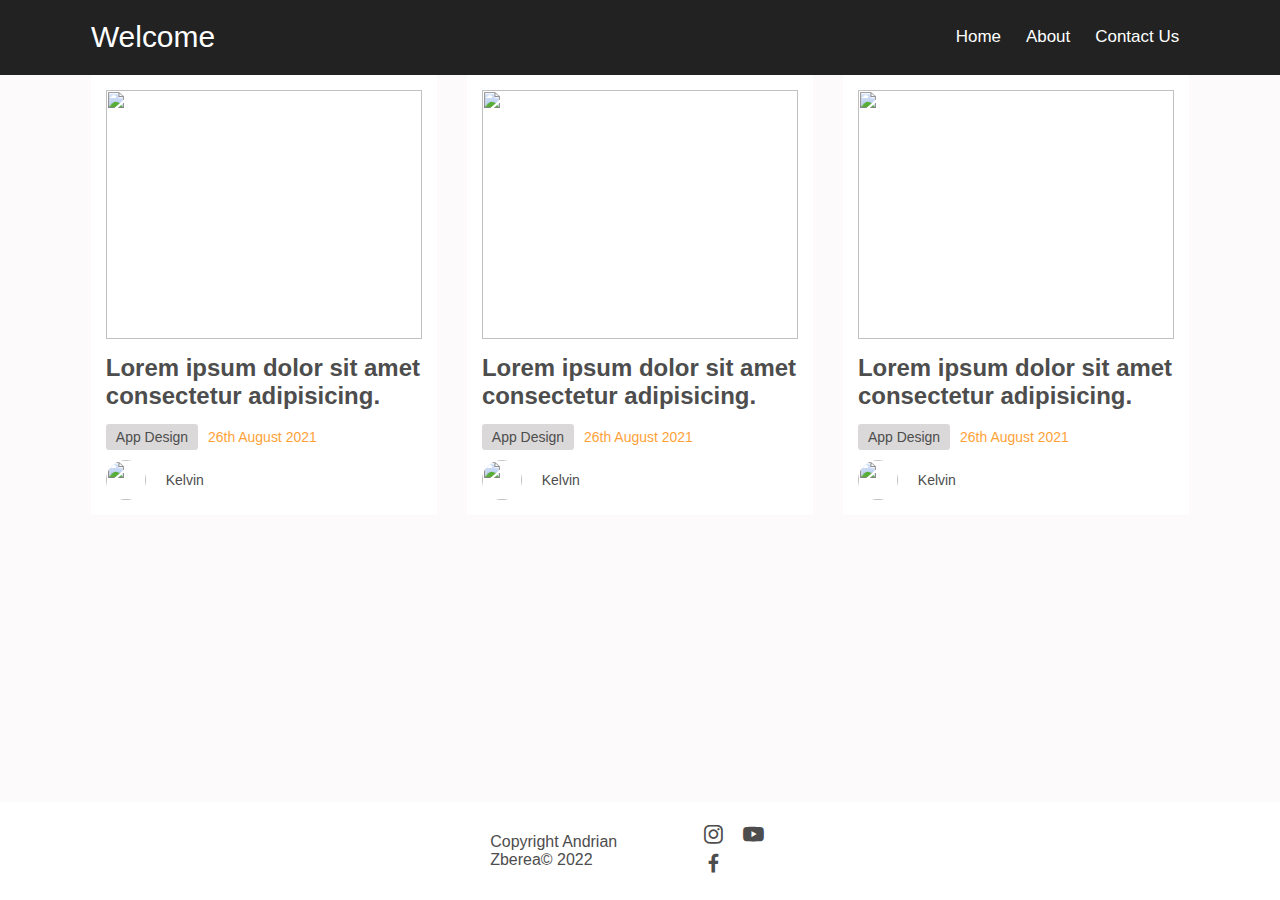
==== index.html @ 7118f62c "d" ====
<!DOCTYPE html>
<html lang="en">
  <head>
    <meta charset="UTF-8" />
    <meta http-equiv="X-UA-Compatible" content="IE=edge" />
    <meta name="viewport" content="width=device-width, initial-scale=1.0" />
    <!-- Favicon -->
    <link rel="shortcut icon" href="./images/favicon.ico" type="image/x-icon" />
    <!-- Boxicons -->
    <link
      href="https://unpkg.com/boxicons@2.0.9/css/boxicons.min.css"
      rel="stylesheet"
    />
    <!-- StyleSheet -->
    <link rel="stylesheet" href="styles.css" />
    <title>Tech Blog</title>
  </head>
  <body>
    <div class="preloader d-flex" id="loading">
      <img src="./images/loader.gif" alt="" />
    </div>
    <div class="app">
      <!-- Navigation -->
      <header class="header" id="header">
        <nav class="navigation container d-flex">
          <a class="logo" href="/#/">Welcome</a>
          <ul class="nav-list d-flex">
            <li><a href="/#/home">Home</a></li>
            <li><a href="/#/about">About</a></li>
            <li><a href="/#/contact">Contact Us</a></li>
          </ul>

          <div class="hamburger"><i class="bx bx-menu-alt-right"></i></div>
        </nav>
      </header>
      <main>
      
        <!-- blogs -->
        <div class="content" id="content">
          <div class="blog-layout container">
            <div class="blog">
              <div class="blog-img">
                <a href="/#/"><img src="./images/blog-1.svg" alt="" /></a>
              </div>
              <div class="blog-text">
                <h2>
                  <a href="/#/"
                    >Lorem ipsum dolor sit amet consectetur adipisicing.</a
                  >
                </h2>
                <div class="d-flex">
                  <div class="category">App Design</div>
                  <div class="date">26th August 2021</div>
                </div>
                <div class="author d-flex">
                  <div class="author-image">
                    <img src="./images/profile-9.png" alt="" />
                  </div>
                  <div class="author-name">Kelvin</div>
                </div>
              </div>
            </div>
            <div class="blog">
              <div class="blog-img">
                <a href="/#/"><img src="./images/blog-2.svg" alt="" /></a>
              </div>
              <div class="blog-text">
                <h2>
                  <a href="/#/"
                    >Lorem ipsum dolor sit amet consectetur adipisicing.</a
                  >
                </h2>
                <div class="d-flex">
                  <div class="category">App Design</div>
                  <div class="date">26th August 2021</div>
                </div>
                <div class="author d-flex">
                  <div class="author-image">
                    <img src="./images/profile-9.png" alt="" />
                  </div>
                  <div class="author-name">Kelvin</div>
                </div>
              </div>
            </div>
            <div class="blog">
              <div class="blog-img">
                <a href="/#/"><img src="./images/blog-3.svg" alt="" /></a>
              </div>
              <div class="blog-text">
                <h2>
                  <a href="/#/"
                    >Lorem ipsum dolor sit amet consectetur adipisicing.</a
                  >
                </h2>
                <div class="d-flex">
                  <div class="category">App Design</div>
                  <div class="date">26th August 2021</div>
                </div>
                <div class="author d-flex">
                  <div class="author-image">
                    <img src="./images/profile-9.png" alt="" />
                  </div>
                  <div class="author-name">Kelvin</div>
                </div>
              </div>
            </div>
          </div>
        </div>
   
      </main>
      <!-- Footer -->
      <footer id="footer" class="footer">
        <div class="layout d-flex">
          <p>Copyright Andrian Zberea&copy; 2022</p>
          <div class="social">
            <a href="#"><i class="bx bxl-instagram"></i></a>
            <a href="#"><i class="bx bxl-youtube"></i></a>
            <a href="#"><i class="bx bxl-facebook"></i></a>
          </div>
        </div>
      </footer>
    </div>
    <!-- Script -->
    <script src="bundle.js"></script>
  </body>
</html>
---- styles.css ----
:root {
  --primary: #4db2ec;
  --white: #fff;
  --black: #4d4d4d;
  --black2: #222;
  --grey1: #dad8d8;
  --grey2: #828282;
  --orange: #ffa238;
}

*,
*::before,
*::after {
  margin: 0;
  padding: 0;
  box-sizing: inherit;
}

@import url("https://fonts.googleapis.com/css2?family=Roboto:wght@300;400;500;700&display=swap");

html {
  box-sizing: border-box;
  font-size: 62.4%;
  width: 100%;
  height: 100%;
}

body {
  font-family: "Roboto", sans-serif;
  font-size: 1.6rem;
  background-color: #fcfafa;
  color: var(--black);
  font-weight: 400;
  width: 100%;
  height: 100%;
}

a {
  text-decoration: none;
  color: inherit;
}

li {
  list-style: none;
}

.container {
  max-width: 110rem;
  margin: 0 auto;
}

@media (max-width: 1200px) {
  .container {
    padding: 0 3rem;
  }
}

.d-flex {
  display: flex;
  align-items: center;
}

.preloader {
  position: fixed;
  top: 0;
  left: 0;
  width: 100%;
  height: 100vh;
  background-color: var(--white);
  justify-content: center;
  z-index: 1000;
  display: none;
}

.preloader img {
  width: 20rem;
  height: 20rem;
}

.preloader.active {
  display: flex;
}

.app {
  min-height: 100%;
  display: grid;
  grid-template-rows: auto 1fr auto;
  grid-template-columns: 100%;
}

/* Header */
.header {
  background-color: var(--black2);
  height: 7.5rem;
  line-height: 7.5rem;
}

.header.fix {
  position: fixed;
  width: 100%;
  top: 0;
  left: 0;
  z-index: 100;
  box-shadow: 0 5px 10px rgba(0, 0, 0, 0.2);
}

.navigation {
  justify-content: space-between;
  height: 100%;
}

.logo {
  color: var(--white);
  font-size: 3rem;
}

.hamburger {
  display: none;
}

.nav-list li:not(:last-child) {
  margin-right: 0.5rem;
}

.nav-list li a {
  display: inline-block;
  color: var(--white);
  font-size: 1.7rem;
  padding: 0.5rem 1rem;
  font-weight: 500;
  transition: color 300ms ease-out;
}

.nav-list li a:hover {
  color: var(--primary);
}

@media (max-width: 567px) {
  .nav-list {
    position: fixed;
    top: 0;
    left: -100%;
    width: 100%;
    max-width: 80%;
    height: 100%;
    background-color: var(--white);
    flex-direction: column;
    align-items: flex-start;
    padding: 1rem 0;
    transition: all 500ms ease-out;
  }

  .nav-list.show {
    left: 0;
  }

  .logo {
    font-size: 2.5rem;
  }

  .nav-list li:not(:last-child) {
    margin-right: 0;
  }

  .nav-list li {
    margin: 0 0 0.5rem;
    display: block;
    width: 100%;
  }

  .nav-list li a {
    color: var(--black);
    font-size: 1.8rem;
    width: 100%;
  }

  .hamburger {
    display: block;
    color: var(--white);
    font-size: 3rem;
    cursor: pointer;
  }
}

.ad {
  max-width: 84rem;
  height: 13rem;
  padding: 0 2rem;
  margin: 5rem auto;
  justify-content: center;
}

.ad a,
.ad a img {
  width: 100%;
  height: 100%;
}

.ad a img {
  object-fit: cover;
}

/* Content */
#content {
  min-height: 70vh;
}

.blog-layout {
  display: grid;
  grid-template-columns: repeat(auto-fill, minmax(27rem, 1fr));
  gap: 3rem;
}

.blog {
  background-color: var(--white);
  transition: all 300ms ease-out;
}

.blog:hover {
  box-shadow: 0 5px 10px rgba(0, 0, 0, 0.2);
}

.blog .blog-img {
  margin: 1.5rem 1.5rem 0;
  height: 25rem;
}

.blog .blog-img img {
  width: 100%;
  height: 100%;
  object-fit: cover;
}

.blog .blog-text {
  padding: 1.5rem;
}

.blog .blog-text h2 {
  margin-bottom: 1rem;
  color: var(--black);
  height: 60px;
}

.blog .category {
  margin-right: 1rem;
  background-color: var(--grey1);
  border-radius: 3px;
  font-size: 1.4rem;
  padding: 0.5rem 1rem;
}

.blog .date {
  font-size: 1.4rem;
  color: var(--orange);
}

.blog .author {
  margin-top: 1rem;
}

.blog .author-image {
  border-radius: 50%;
  overflow: hidden;
  height: 4rem;
  width: 4rem;
  margin-right: 2rem;
}

.blog .author-image img {
  width: 100%;
  height: 100%;
  object-fit: cover;
}

.blog .author {
  font-size: 1.4rem;
}

@media (max-width: 567px) {
  .blog .blog-text h2 {
    height: 50px;
    font-size: 2rem;
  }

  .ad {
    margin: 1rem auto;
    height: 10rem;
  }

  .ad a img {
    object-fit: contain;
  }

  .blog .blog-img {
    height: 20rem;
  }
}

.load-btn {
  margin-top: 5rem;
  text-align: center;
}

.load {
  outline: none;
  border: none;
  background-color: var(--primary);
  color: var(--white);
  padding: 1rem 2rem;
  font-size: 1.8rem;
  border-radius: 3px;
  cursor: pointer;
  transition: all 300ms ease-out;
}

.load:hover {
  background-color: var(--black);
}

/* Footer */
.footer {
  background-color: var(--white);
  padding: 2rem;
}

.footer .layout {
  max-width: 30rem;
  margin: 0 auto;
  justify-content: space-between;
}

.footer p {
  margin-right: 3rem;
}

.footer a {
  font-size: 2.5rem;
  margin-right: 1rem;
}

/* Details */
.blog-detail {
  max-width: 125rem;
  margin: 0 auto;
  display: grid;
  grid-template-columns: 1fr 800px 1fr;
  gap: 2rem;
}

.article-container {
  background-color: var(--white);
  padding: 2rem;
  border: 1px solid #ddd;
}

.side-ad {
  position: sticky;
  top: 13rem;
  display: flex;
  justify-content: "center";
  height: 500px;
  border: 1px solid #ddd;
}

.side-ad a,
.side-ad img {
  width: 100%;
  height: 100%;
}

.side-ad img {
  object-fit: cover;
}

.article-container .top {
  text-align: center;
}

.article-container .top h1 {
  margin-bottom: 1rem;
  color: var(--black);
}

.article-container .top .info {
  justify-content: center;
}

.article-container .top .info span:first-child {
  margin-right: 15px;
}

.article-container .top .info span {
  color: var(--grey2);
}

.article-container .top .info span i {
  margin-right: 5px;
}

.article-container .featured-image {
  width: 100%;
  height: 45rem;
  margin: 3rem 0;
  border-radius: 1rem;
  overflow: hidden;
}

.article-container .featured-image img {
  height: 100%;
  width: 100%;
  object-fit: cover;
}

.article-container .content p {
  line-height: 1.5;
  margin-bottom: 2rem;
  color: var(--black);
}

.article-container .content .content-img {
  max-width: 55rem;
  width: 100%;
  height: 40rem;
  margin: 3rem auto;
}

.article-container .content img {
  width: 100%;
  height: 100%;
  object-fit: cover;
}

.article-container .content h4 {
  font-size: 2.5rem;
  margin-bottom: 2rem;
}

.article-container .ad {
  margin: 0 auto 2rem;
}

@media (max-width: 1200px) {
  .blog-detail {
    grid-template-columns: 1fr;
    max-width: 800px;
    gap: 0;
  }

  .side-ad {
    display: none;
  }
}

@media (max-width: 850px) {
  .article-container .featured-image {
    height: 30rem;
  }
  .article-container .content .content-img {
    height: 30rem;
  }
}

@media (max-width: 567px) {
  .article-container .top h1 {
    font-size: 2rem;
  }
  .article-container .featured-image,
  .article-container .content .content-img {
    height: 25rem;
    margin: 1rem 0;
  }
}

/* YouTube and Vimeo */

.iframe-container {
  padding-bottom: 2rem;
  position: relative;
  display: block;
  width: 100%;
  height: 40rem;
  justify-content: center;
}

.iframe-container > iframe {
  height: 100%;
  width: 100%;
  position: absolute;
  top: 0;
  left: 0;
}

@media (max-width: 767px) {
  .iframe-container {
    height: 25rem;
  }
}
@media (max-width: 567px) {
  .iframe-container {
    height: 20rem;
  }
}

.color {
  color: var(--primary);
}

/* 404 Error */
.error404 {
  padding: 30px 0;
}

.error404 .errorImage {
  text-align: center;
  height: 40rem;
  width: 40rem;
  margin: 0 auto;
}

.error404 .errorImage img {
  height: 100%;
  width: 100%;
  object-fit: cover;
}

.error404 .content {
  text-align: center;
  margin-top: 30px;
}

.error404 .content a {
  display: inline-block;
  background-color: var(--primary);
  padding: 10px 30px;
  color: #fff;
  margin-top: 15px;
}

/* Contact Form */
.form {
  max-width: 55rem;
  margin: 0 auto;
}

.form h4 {
  font-size: 2.5rem;
}
.form input,
.form textarea {
  font-family: "Roboto", sans-serif;
  width: 100%;
  display: block;
  border: 1px solid #e1e1e1;
  color: #333;
  padding: 1rem 0;
  font-size: 15px;
  text-indent: 1rem;
  margin-top: 1rem;
  background-color: #fff;
}
.form input:focus,
.form textarea:focus {
  outline: none !important;
}
.form input.danger,
.form textarea.danger {
  border: 1px solid #ff7a7a;
}
.form button {
  border: none;
  outline: none;
  padding: 0.7rem 2rem;
  font-size: 13px;
  margin-top: 1rem;
  background-color: #222;
  color: white;
  cursor: pointer;
  transition: all 300ms ease-in-out;
}
.form button:hover {
  background-color: var(--primary);
}
/*  .form span {
  font-size: 12px;
  color: #ff7a7a;
  display: block;
} */
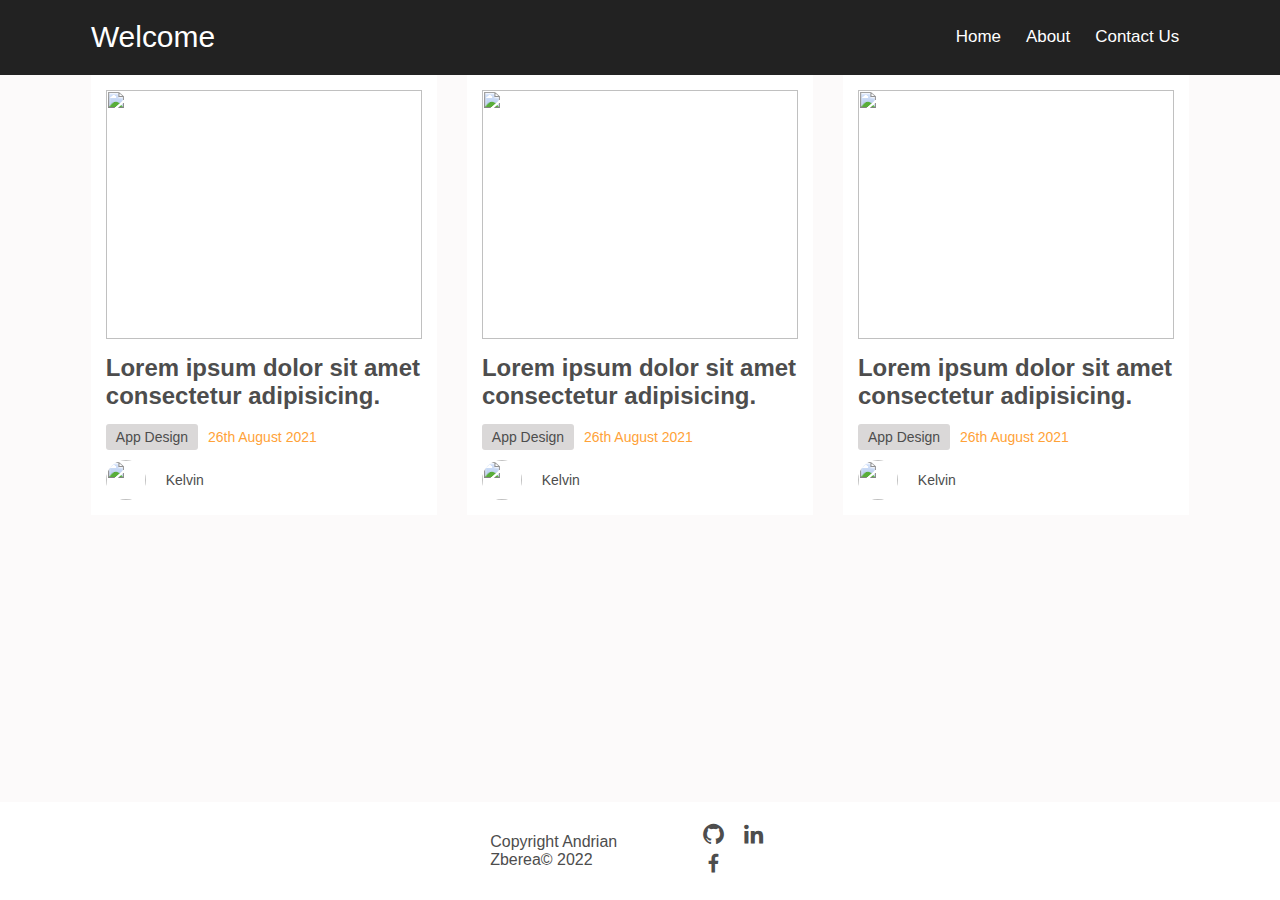
==== commit f4826ad4: "f" ====
--- a/index.html
+++ b/index.html
@@ -113,8 +113,8 @@
         <div class="layout d-flex">
           <p>Copyright Andrian Zberea&copy; 2022</p>
           <div class="social">
-            <a href="#"><i class="bx bxl-instagram"></i></a>
-            <a href="#"><i class="bx bxl-youtube"></i></a>
+            <a href="#"><i class="bx bxl-github"></i></a>
+            <a href="#"><i class="bx bxl-linkedin"></i></a>
             <a href="#"><i class="bx bxl-facebook"></i></a>
           </div>
         </div>
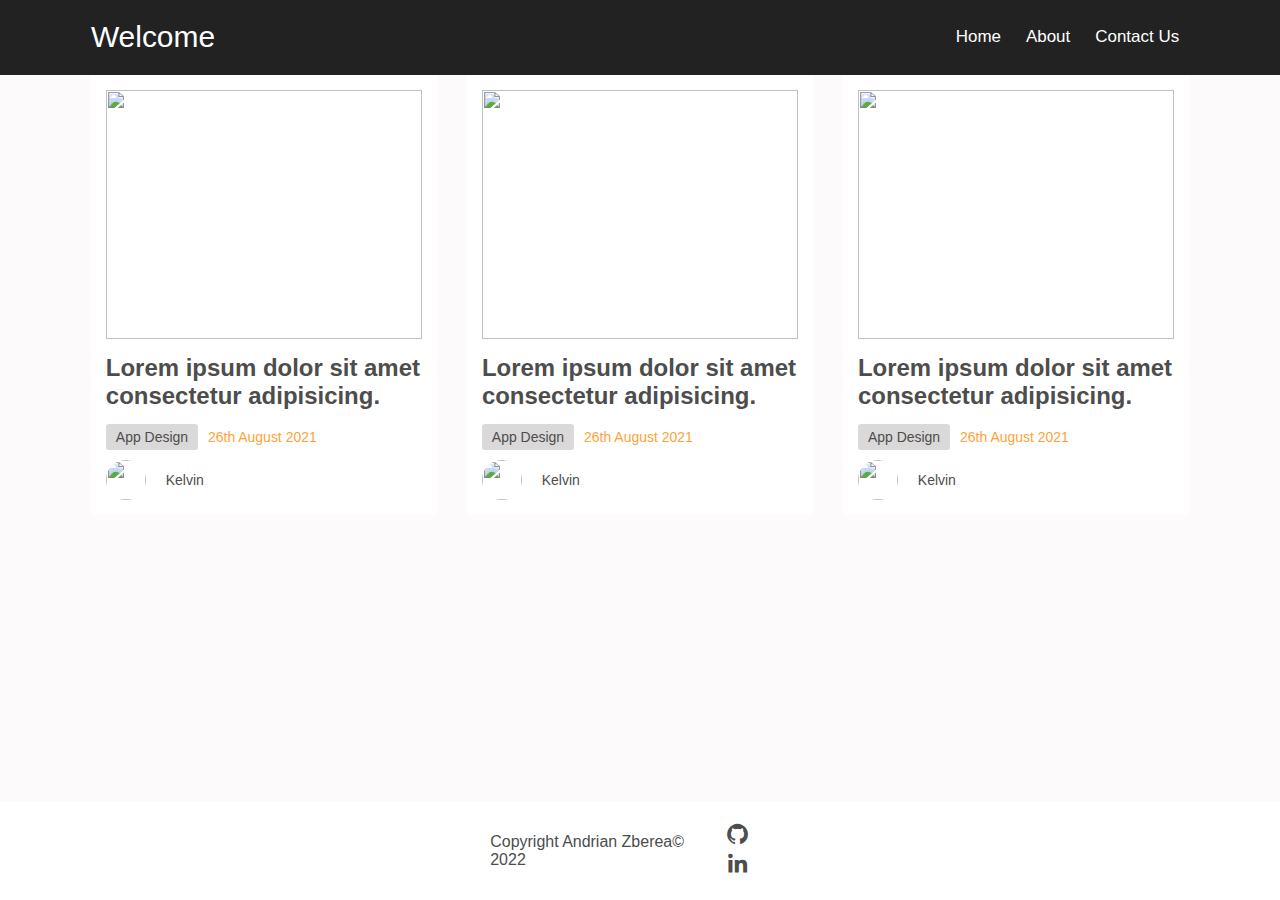
==== commit 6b56262c: "hey" ====
--- a/index.html
+++ b/index.html
@@ -113,9 +113,8 @@
         <div class="layout d-flex">
           <p>Copyright Andrian Zberea&copy; 2022</p>
           <div class="social">
-            <a href="#"><i class="bx bxl-github"></i></a>
-            <a href="#"><i class="bx bxl-linkedin"></i></a>
-            <a href="#"><i class="bx bxl-facebook"></i></a>
+            <a href="https://github.com/AndrianZb"><i class="bx bxl-github"></i></a>
+            <a href="https://www.linkedin.com/in/andrian-zberea-0b166b1ba/"><i class="bx bxl-linkedin"></i></a>
           </div>
         </div>
       </footer>
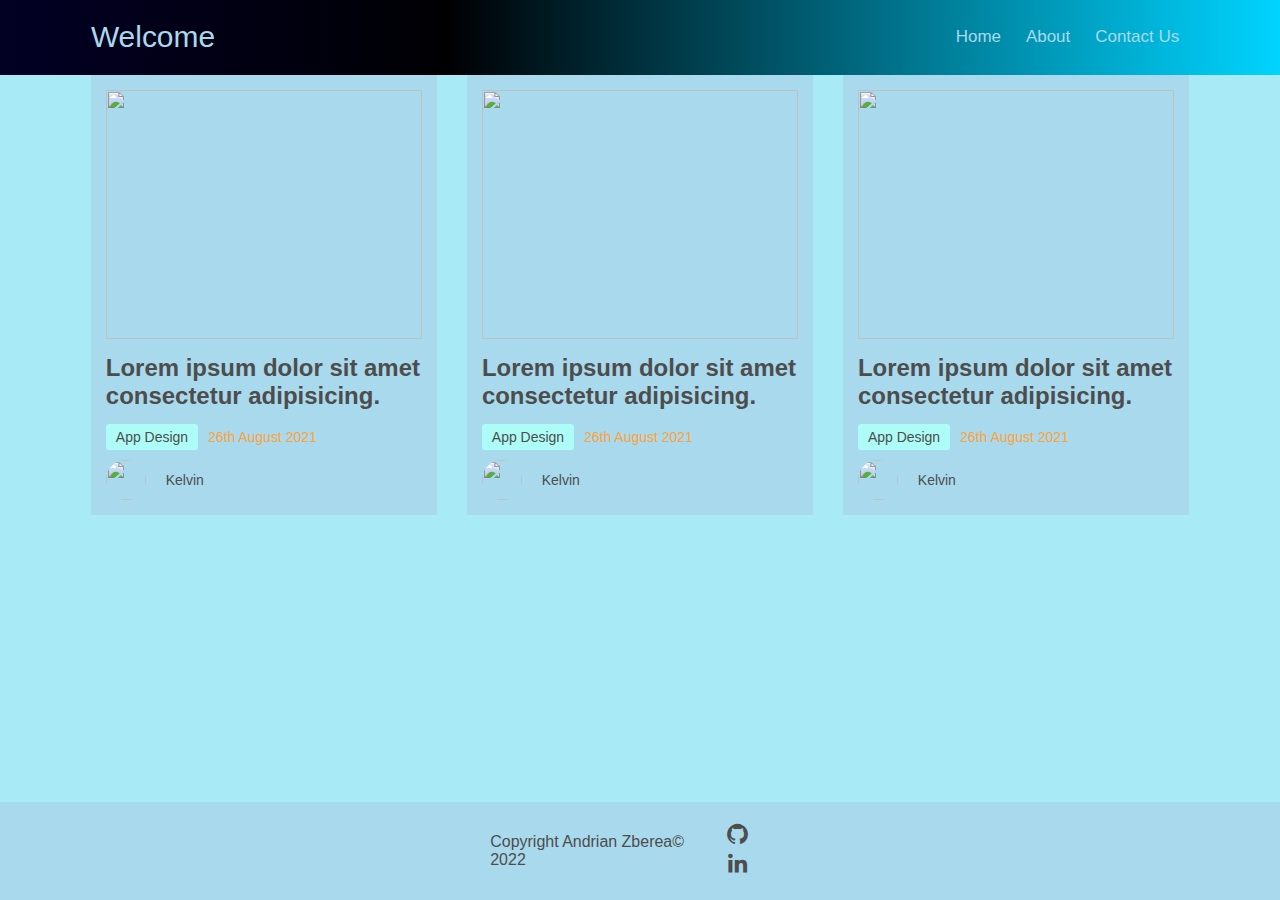
==== commit 378cbb46: "f" ====
--- a/index.html
+++ b/index.html
@@ -13,7 +13,7 @@
     />
     <!-- StyleSheet -->
     <link rel="stylesheet" href="styles.css" />
-    <title>Tech Blog</title>
+    <title>Portfolio</title>
   </head>
   <body>
     <div class="preloader d-flex" id="loading">
--- a/styles.css
+++ b/styles.css
@@ -1,9 +1,9 @@
 :root {
   --primary: #4db2ec;
-  --white: #fff;
+  --white: rgb(169, 217, 236);
   --black: #4d4d4d;
-  --black2: #222;
-  --grey1: #dad8d8;
+  --black2: rgb(139, 60, 60);
+  --grey1: #aefcf8;
   --grey2: #828282;
   --orange: #ffa238;
 }
@@ -28,7 +28,7 @@
 body {
   font-family: "Roboto", sans-serif;
   font-size: 1.6rem;
-  background-color: #fcfafa;
+  background-color: #a8ebf7;
   color: var(--black);
   font-weight: 400;
   width: 100%;
@@ -90,7 +90,8 @@
 
 /* Header */
 .header {
-  background-color: var(--black2);
+  background: rgb(2,0,36);
+  background: linear-gradient(90deg, rgba(2,0,36,1) 0%, rgba(0,0,3,1) 35%, rgba(0,212,255,1) 100%);
   height: 7.5rem;
   line-height: 7.5rem;
 }
@@ -425,6 +426,7 @@
 }
 
 .article-container .content img {
+  border-radius: 25px;
   width: 100%;
   height: 100%;
   object-fit: cover;
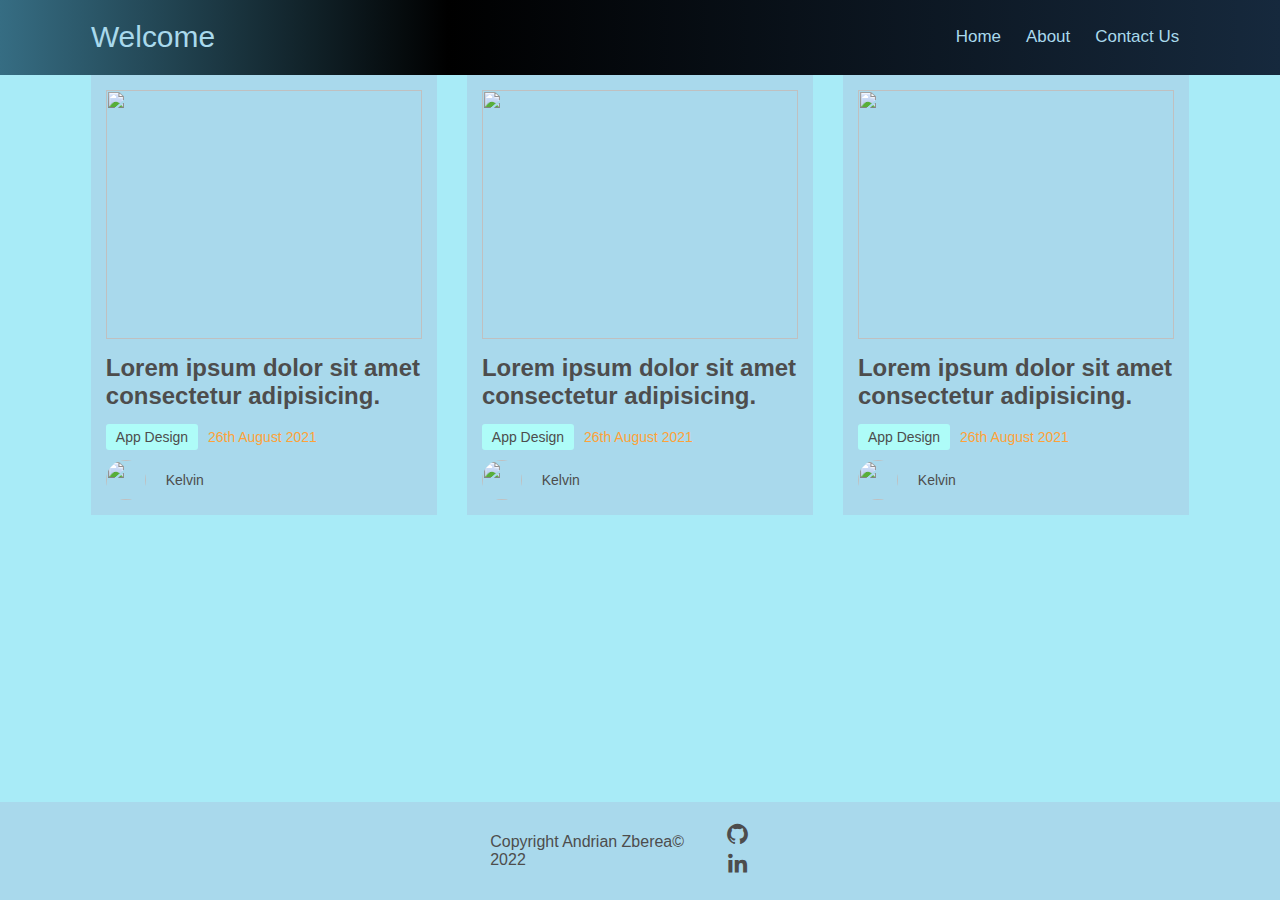
==== commit fc2eddfe: "v" ====
--- a/index.html
+++ b/index.html
@@ -33,7 +33,7 @@
           <div class="hamburger"><i class="bx bx-menu-alt-right"></i></div>
         </nav>
       </header>
-      <main>
+      <main style="background-image: url('../images/snow.jpg');">
       
         <!-- blogs -->
         <div class="content" id="content">
--- a/styles.css
+++ b/styles.css
@@ -91,7 +91,7 @@
 /* Header */
 .header {
   background: rgb(2,0,36);
-  background: linear-gradient(90deg, rgba(2,0,36,1) 0%, rgba(0,0,3,1) 35%, rgba(0,212,255,1) 100%);
+  background: linear-gradient(90deg, rgb(54 109 131) 0%, rgb(0 0 0) 35%, rgb(22 41 61) 100%);
   height: 7.5rem;
   line-height: 7.5rem;
 }
